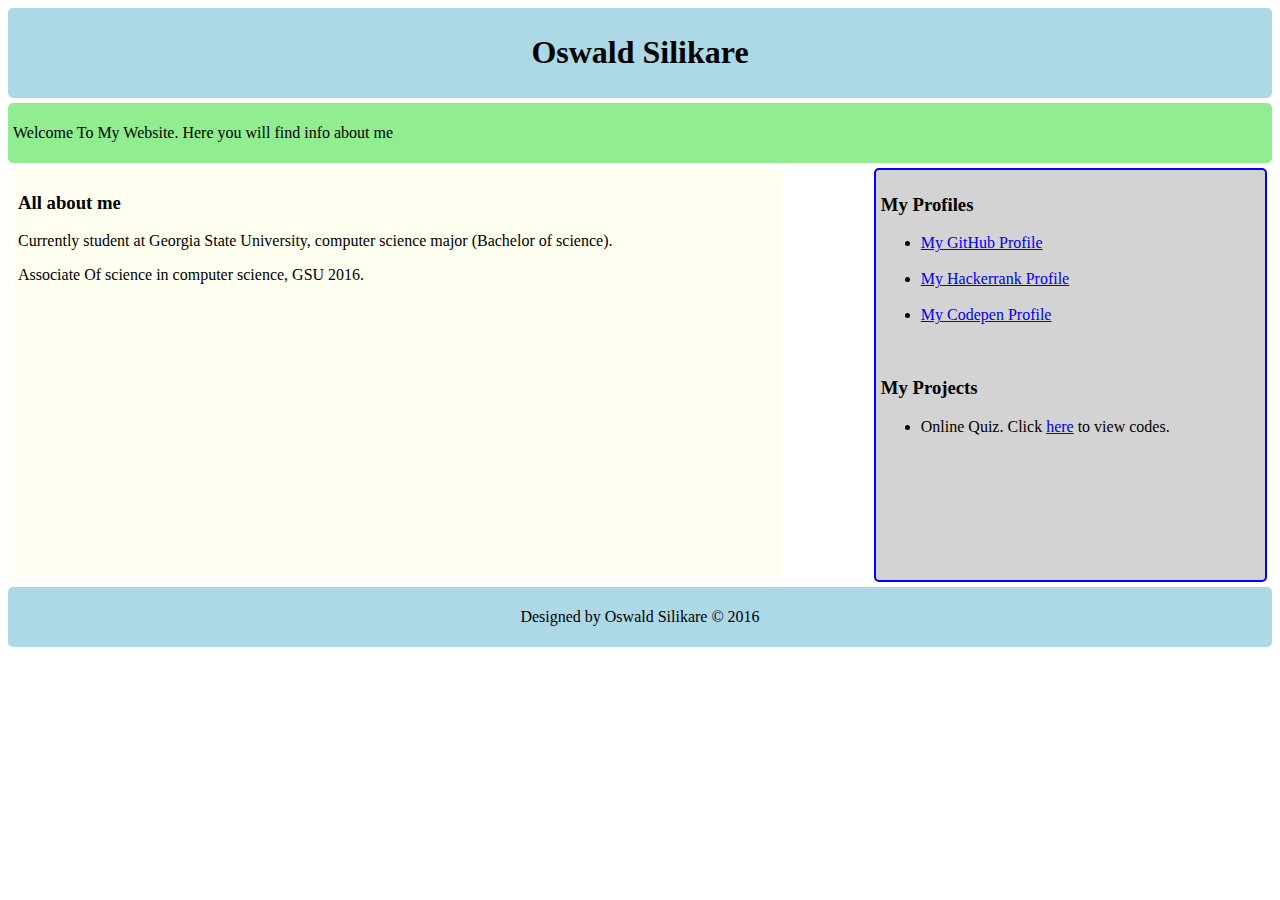
==== index.html @ 08e3c930 "profiles changed" ====
<!DOCTYPE html>
<html xmlns="http://www.w3.org/1999/xhtml">
<head>
<link href="index-style.css" rel="stylesheet" type="text/css"/>
</head>
<body>

	<div id="header">
		<h1>Oswald Silikare</h1>
	</div>

	<div id="messages">
		<p>Welcome To My Website. Here you will find info about me</p>
	</div>

	<div id="content">
		<div id="main-content">
			<h3>All about me</h3>
			<p>Currently student at Georgia State University, computer science major (Bachelor of science).</p>
			<p>Associate Of science in computer science, GSU 2016.</p>
		</div>

		<!--add div with a picture in center-->
		<!--<div id="picture">
			<h3>picture coming soon</h3>
		</div>-->

		<div id="sidebar">
			<h3>My Profiles</h3>
			<ul>
				<li><a href="https://github.com/siloswald">My GitHub Profile</a></li>
				<br>
				<li><a href="https://www.hackerrank.com/siloswald">My Hackerrank Profile</a></li>
				<br>
				<li><a href="https://www.codepen.io/siloswald">My Codepen Profile</a></li>
			</ul>
			<br>
			<h3>My Projects</h3>
			<ul>
				<li>Online Quiz. Click <a href="https://github.com/siloswald/online-quiz">here</a> to view codes.</li>
			</ul>
			
		</div>
	</div>

	<div id="footer">
		<p style='display: inline-block'>Designed by Oswald Silikare</p>
		<footer style='display: inline-block'>&copy 2016</footer>
	</div>
	
</body>
</html>
---- index-style.css ----
#header{
	border-radius:5px;
	background: lightblue; 
	padding: 5px;
	//width:1000px; 
	height: 100%; 
	margin:0;
	text-align: center;
}

#messages {
	border-radius:5px;
	background: lightgreen;
	padding: 5px; 
	//width:1000px; 
	height: 100%; 
	margin-top:5px; 
	//display: inline-block;
}

#main-content {
	border-radius:5px;
	float:left; 
	background: #fffff0; 
	//width:700px; 
	width:60%; 
	height:400px;
	margin:5px;
	padding: 5px;
	//display: inline-block;
}

/*nnnnnnnn*/

#sidebar {
	border-radius:5px;
	border: 2px solid blue;
	float:right; 
	background: lightgrey; 
	//width:300px; 
	width:30%; 
	height:400px; 
	margin:5px;
	padding: 5px;
	//display: inline-block;
}



#footer {
	border-radius:5px;
	background: lightblue; 
	//width:1000px; 
	//width:100%;
	height:100%; 
	margin:0 auto; 
	//display: inline-block;
	clear:both;
	padding: 5px;
	text-align: center;
}
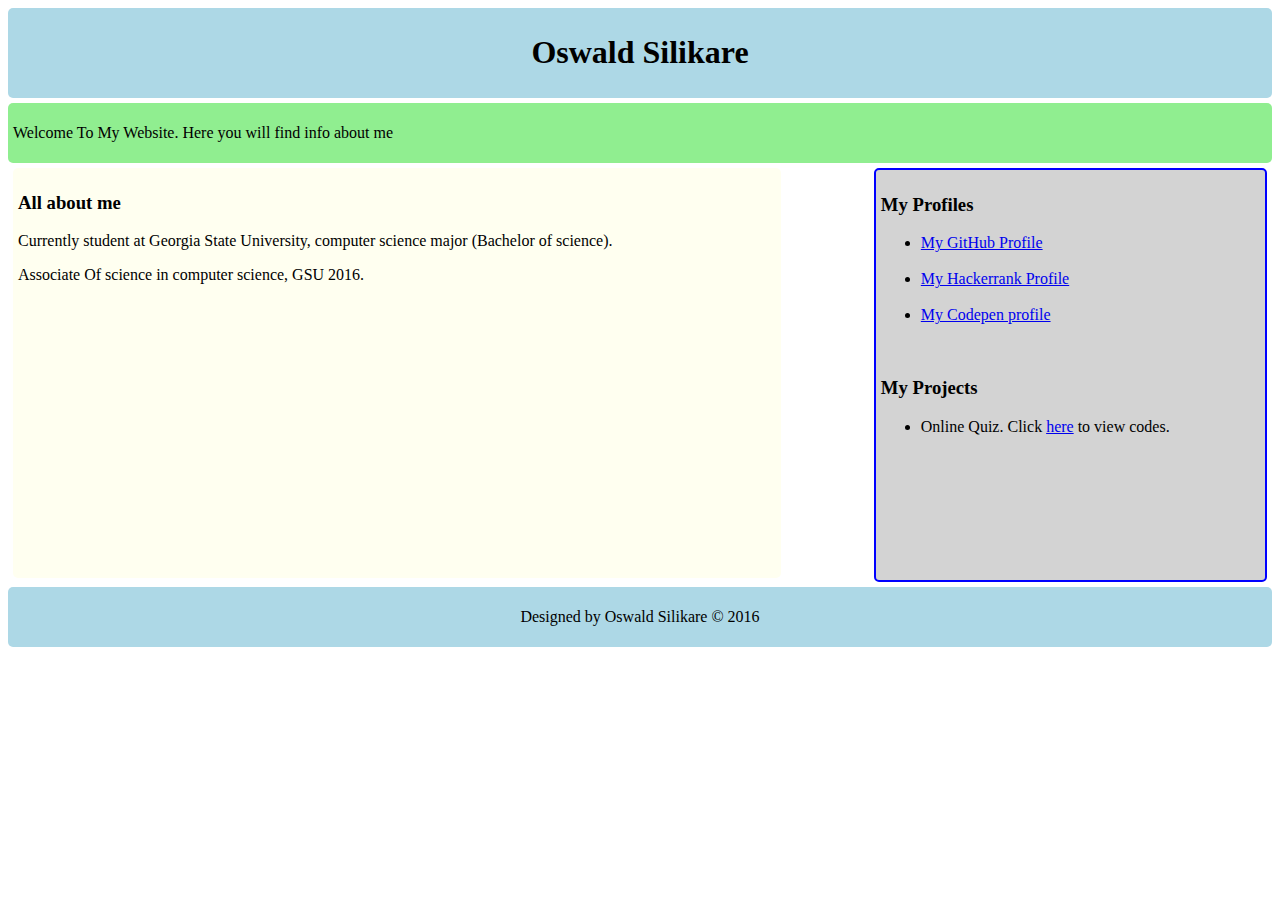
==== commit 492af723: "changed profile" ====
--- a/index.html
+++ b/index.html
@@ -32,7 +32,7 @@
 				<br>
 				<li><a href="https://www.hackerrank.com/siloswald">My Hackerrank Profile</a></li>
 				<br>
-				<li><a href="https://www.codepen.io/siloswald">My Codepen Profile</a></li>
+				<li><a href="https://www.codepen.io/siloswald">My Codepen profile</a></li>
 			</ul>
 			<br>
 			<h3>My Projects</h3>
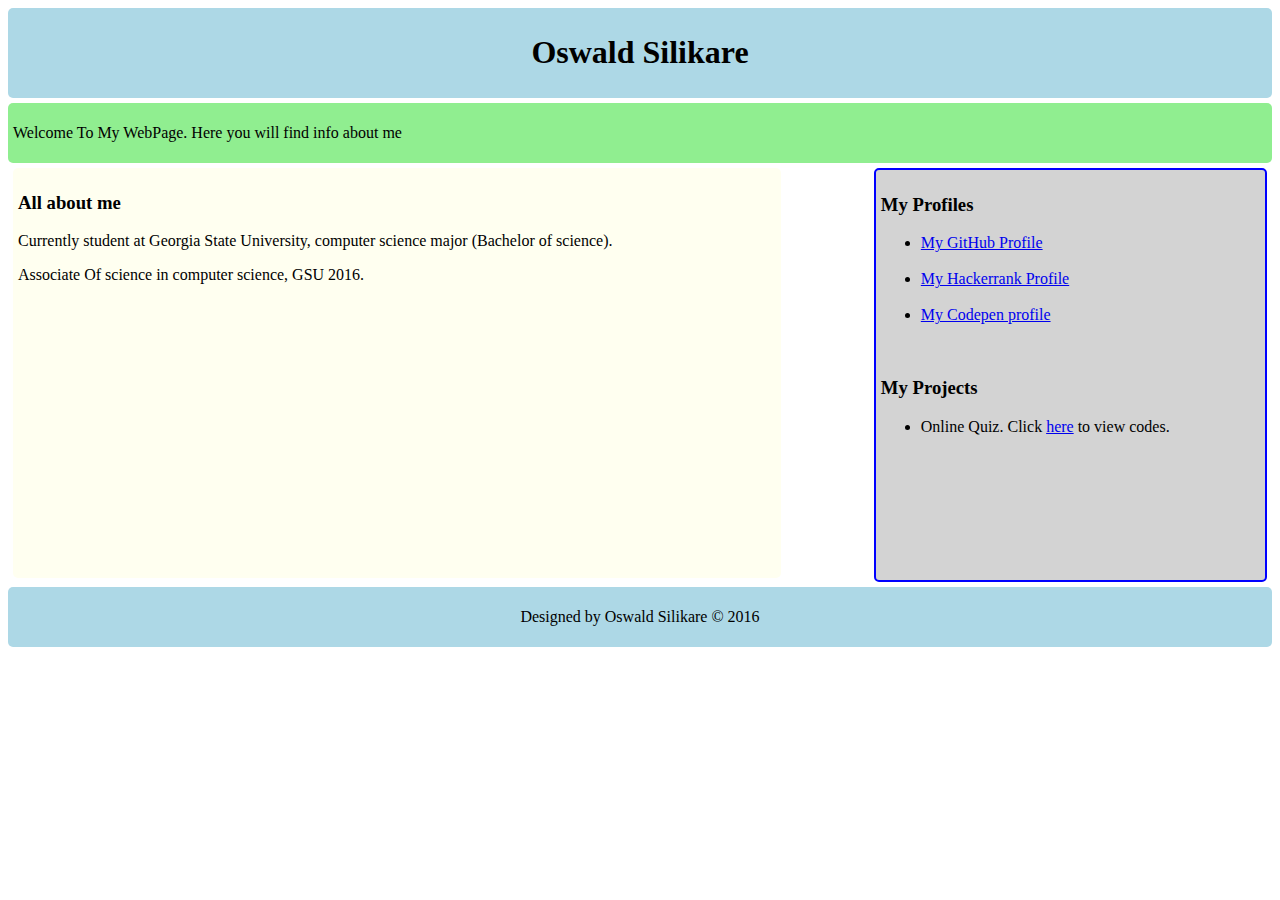
==== commit f1a50c18: "header change" ====
--- a/index.html
+++ b/index.html
@@ -2,6 +2,7 @@
 <html xmlns="http://www.w3.org/1999/xhtml">
 <head>
 <link href="index-style.css" rel="stylesheet" type="text/css"/>
+<title>Oswald Silikare Profile</title>
 </head>
 <body>
 
@@ -10,7 +11,7 @@
 	</div>
 
 	<div id="messages">
-		<p>Welcome To My Website. Here you will find info about me</p>
+		<p>Welcome To My WebPage. Here you will find info about me</p>
 	</div>
 
 	<div id="content">
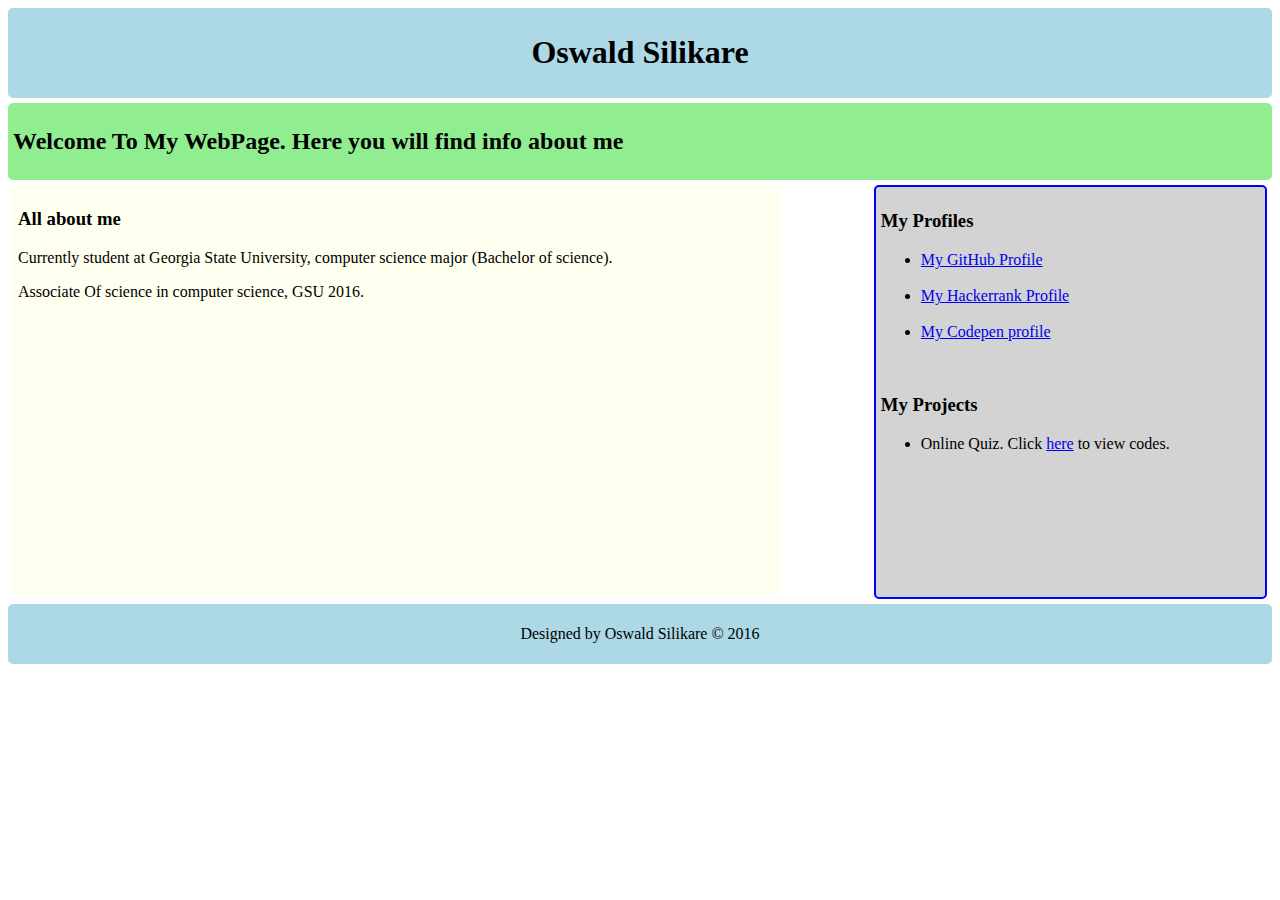
==== commit c13a5e0e: "header change" ====
--- a/index.html
+++ b/index.html
@@ -11,7 +11,7 @@
 	</div>
 
 	<div id="messages">
-		<p>Welcome To My WebPage. Here you will find info about me</p>
+		<h2>Welcome To My WebPage. Here you will find info about me</h2>
 	</div>
 
 	<div id="content">
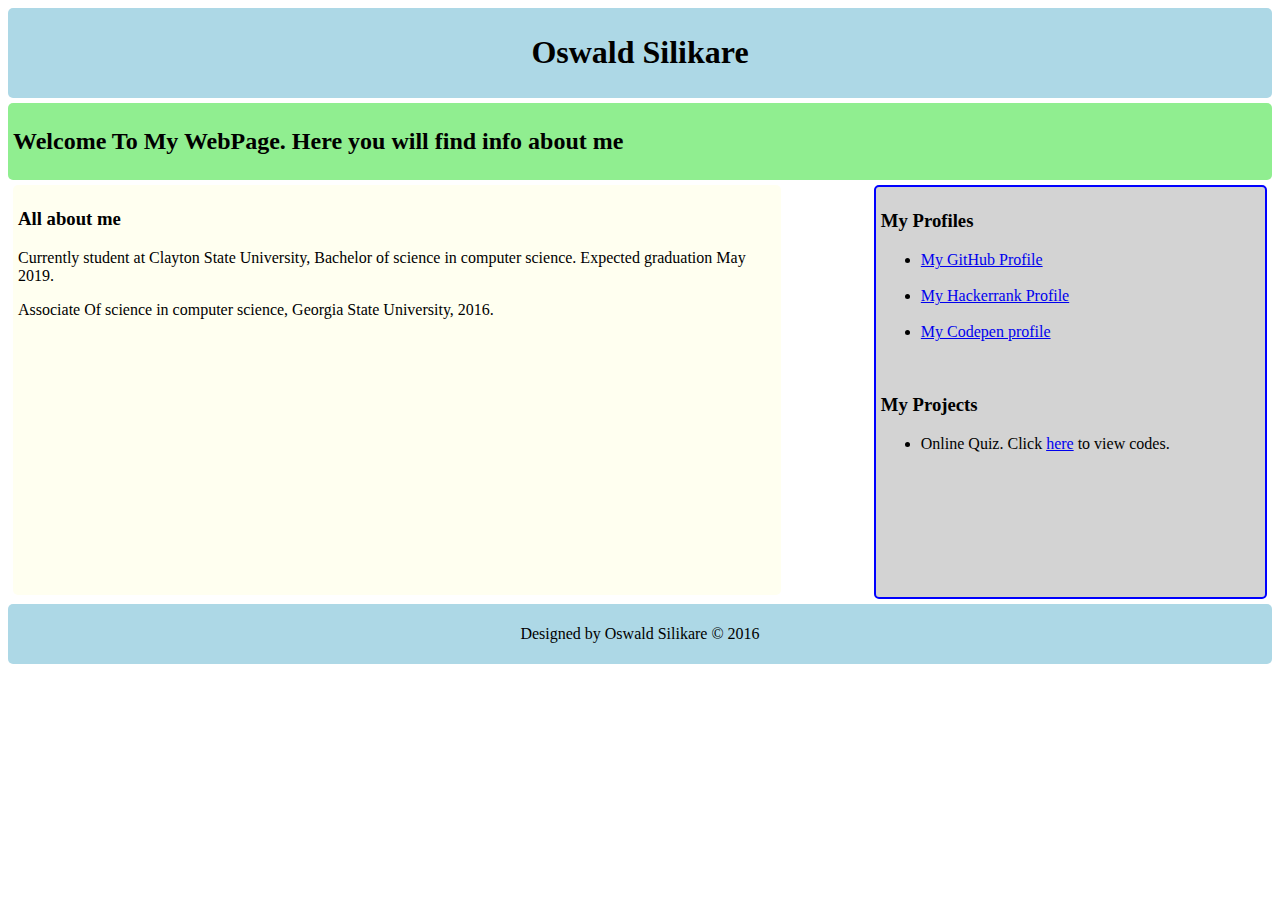
==== commit 124dd66c: "Updated current university" ====
--- a/index.html
+++ b/index.html
@@ -17,8 +17,8 @@
 	<div id="content">
 		<div id="main-content">
 			<h3>All about me</h3>
-			<p>Currently student at Georgia State University, computer science major (Bachelor of science).</p>
-			<p>Associate Of science in computer science, GSU 2016.</p>
+			<p>Currently student at Clayton State University, Bachelor of science in computer science. Expected graduation May 2019.</p>
+			<p>Associate Of science in computer science, Georgia State University, 2016.</p>
 		</div>
 
 		<!--add div with a picture in center-->
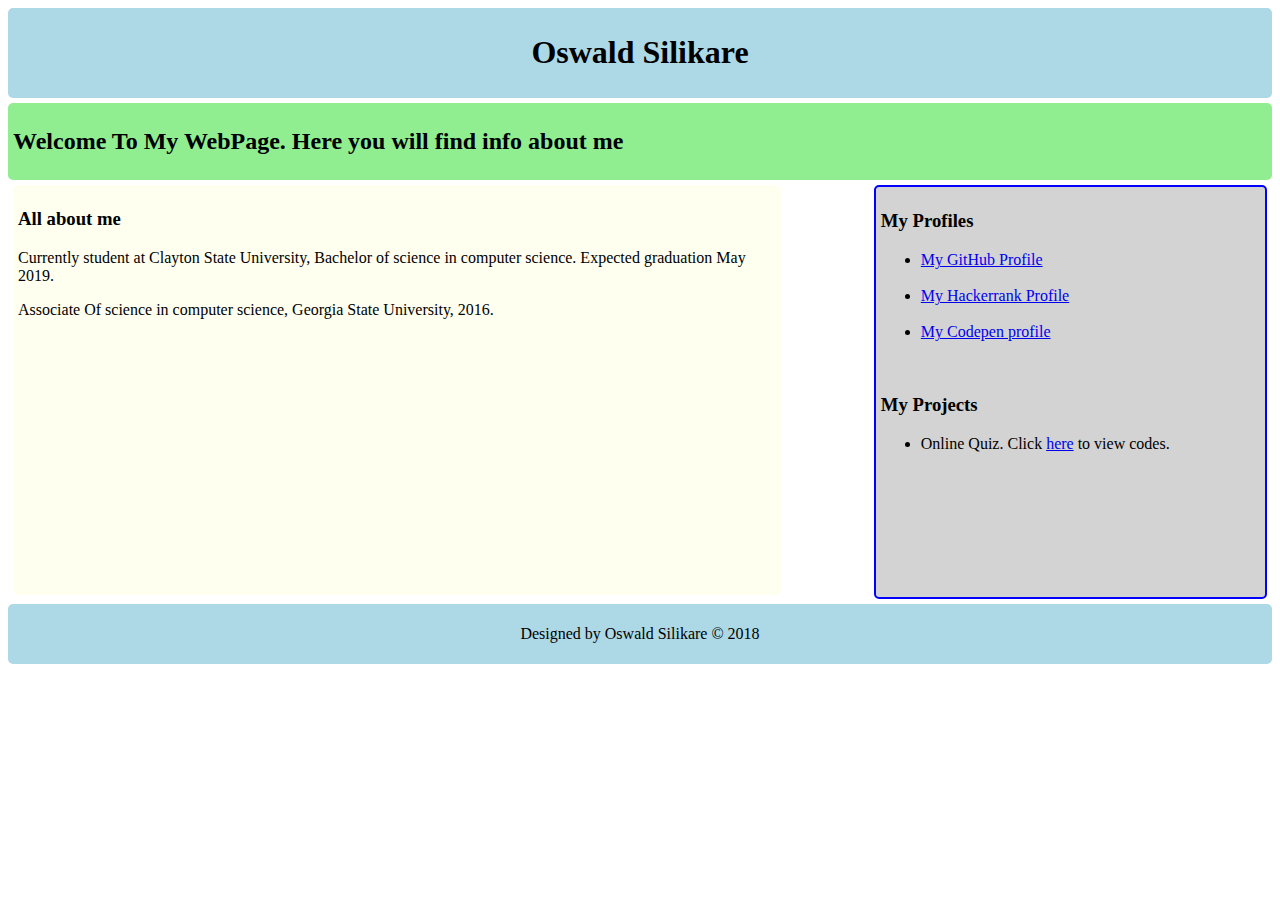
==== commit fc973366: "Change in Footer" ====
--- a/index.html
+++ b/index.html
@@ -46,7 +46,7 @@
 
 	<div id="footer">
 		<p style='display: inline-block'>Designed by Oswald Silikare</p>
-		<footer style='display: inline-block'>&copy 2016</footer>
+		<footer style='display: inline-block'>&copy 2018</footer>
 	</div>
 	
 </body>
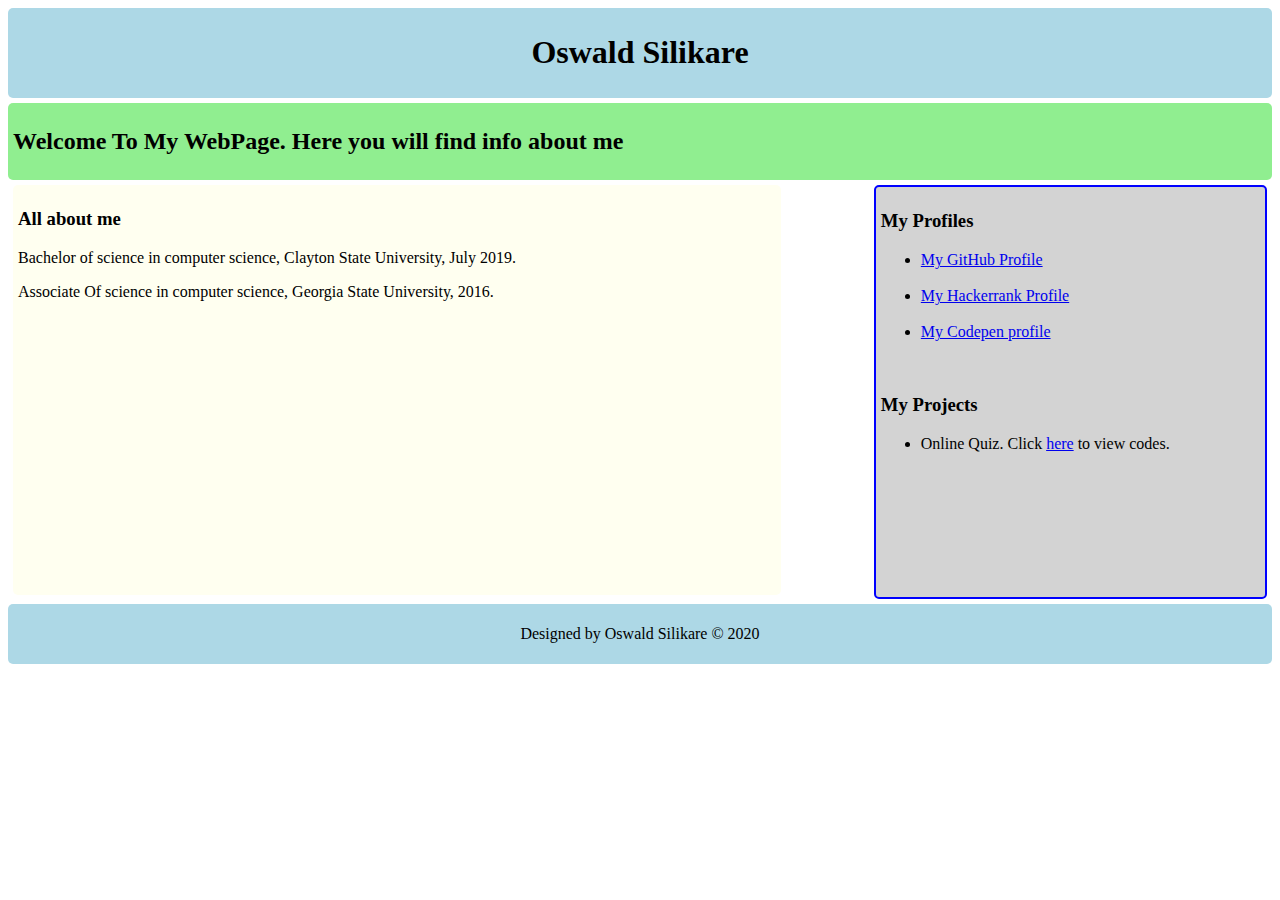
==== commit f3ea0e68: "changed graduation date and updated footer" ====
--- a/index.html
+++ b/index.html
@@ -17,7 +17,7 @@
 	<div id="content">
 		<div id="main-content">
 			<h3>All about me</h3>
-			<p>Currently student at Clayton State University, Bachelor of science in computer science. Expected graduation May 2019.</p>
+			<p>Bachelor of science in computer science, Clayton State University, July 2019.</p>
 			<p>Associate Of science in computer science, Georgia State University, 2016.</p>
 		</div>
 
@@ -46,7 +46,7 @@
 
 	<div id="footer">
 		<p style='display: inline-block'>Designed by Oswald Silikare</p>
-		<footer style='display: inline-block'>&copy 2018</footer>
+		<footer style='display: inline-block'>&copy 2020</footer>
 	</div>
 	
 </body>
